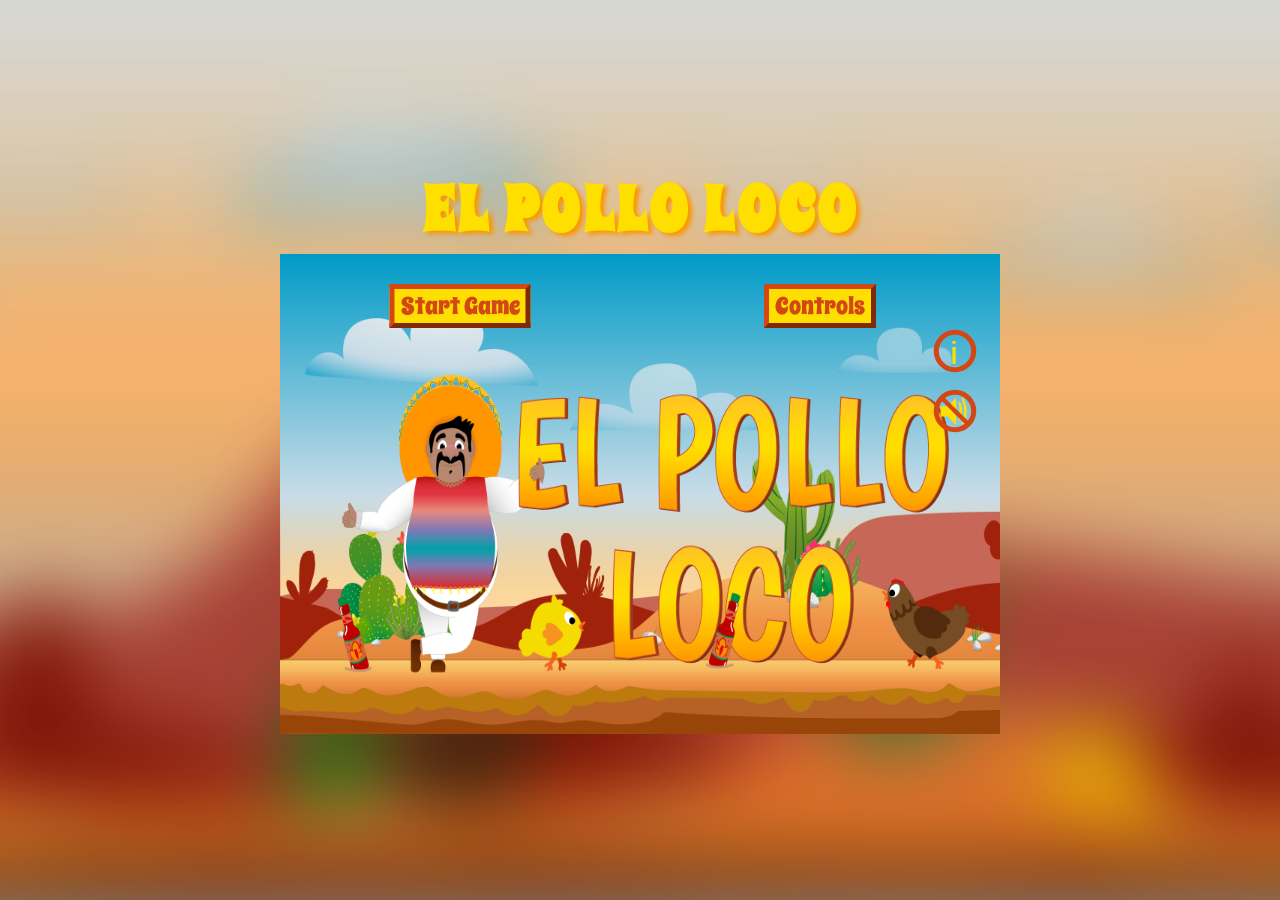
==== index.html @ 1ee736cb "add: endscreen button styling, centering" ====
<!DOCTYPE html>
<html lang="en">

<head>
    <meta charset="UTF-8">
    <meta name="viewport" content="width=device-width, initial-scale=1.0">
    <title>Document</title>
    <link rel="icon" type="image/x-icon" href="img/3_enemies_chicken/chicken_small/1_walk/3_w.png">
    <link rel="stylesheet" href="style.css">
    <script src="models/soundhub.class.js"></script>
    <script src="models/drawable_object.class.js"></script>
    <script src="models/moveable_object.class.js"></script>
    <script src="models/character.class.js"></script>
    <script src="models/chicken.class.js"></script>
    <script src="models/smallchicken.class.js"></script>
    <script src="models/cloud.class.js"></script>
    <script src="models/status_bar.class.js"></script>
    <script src="models/boss_statusbar.class.js"></script>
    <script src="models/bottle.class.js"></script>
    <script src="models/coin.class.js"></script>
    <script src="models/world.class.js"></script>
    <script src="models/bg_object.class.js"></script>
    <script src="models/keyboard.class.js"></script>
    <script src="models/level.class.js"></script>
    <script src="models/throwable_object.class.js"></script>
    <script src="models/endboss.class.js"></script>
    <script src="levels/level1.js"></script>
    <script src="levels/level2.js"></script>
    <script src="js/game.js" defer></script>
</head>

<body>
    <h1 id="title">EL POLLO LOCO</h1>
    <div id="fullscreen" class="content_wrapper">
        <canvas class="d_none" id="canvas" width="720" height="480">
        </canvas>

        <div class="additional_info_wrapper">
            <button><img class="ui_button" src="img/controls/imprint.svg" alt="imprint icon"></button>
            <button onclick="SoundHub.toggleMute()" id="mute_button" class="mute_button ui_button"><img src="img/controls/mute.svg"
                    alt="mute icon"></button>
        </div>

        <div class="mobile_controls_wrapper">
            <div class="move_mobile_controls">
                <button id="btn_left" class="mobile_control_button">
                    <!-- <img src="img/controls/mobile_left.svg"> -->
                </button>
                <button id="btn_right" class="mobile_control_button">
                    <!-- <img src="img/controls/mobile_right.svg"> -->
                </button>
            </div>
            <div class="action_mobile_controls">
                <button id="btn_jump" class="mobile_control_button">
                    <!-- <img src="img/controls/mobile_jump.svg"> -->
                </button>
                <button id="btn_throw" class="mobile_control_button">
                    <!-- <img src="img/controls/mobile_throw.svg"> -->
                </button>
            </div>
        </div>

        <div id="startscreen" class="screen_overlay">
            <img class="screen start_screen" src="img/9_intro_outro_screens/start/startscreen_1.png">
            <button onclick="startGame(1)" class="screen_button start_button">Start Game</button>
            <button onclick="openDialog()" class="screen_button controls_button">Controls</button>

            <dialog id="controls_dialog">
                <div class="dialog_wrapper">
                    <button class="close_dialog_button" onclick="closeDialog()"><img
                            src="img/controls/exitfullscreen.svg"></button>
                    <div class="controls_wrapper">
                        <img src="img/controls/arrows.svg" alt="left and right arrows">
                        <p>walk left and right</p>
                    </div>
                    <div class="controls_wrapper">
                        <img class="dialog_space" src="img/controls/space.svg">
                        <img class="mobile_dialog_space" src="img/controls/mobile_jump.svg">
                        <p>jump</p>
                    </div>
                    <div class="controls_wrapper">
                        <img class="dialog_throw" src="img/controls/throw.svg">
                        <img class="mobile_dialog_throw" src="img/controls/mobile_throw.svg">
                        <p>throw bottle</p>
                    </div>
                    <!-- <div class="controls_wrapper">
                        <img src="img/controls/esc.svg">
                        <p>exit fullscreen</p>
                    </div> -->
                </div>
            </dialog>
        </div>
        <div id="gameover_screen" class="d_none screen_overlay">
            <img class="screen gameover_screen" src="img/9_intro_outro_screens/game_over/game over!.png">
            <button onclick="restartCurrentLevel()" class="screen_button restart_button">Restart</button>
            <button onclick="goHome()" class="screen_button home_button">Go to Home</button>
        </div>
        <div id="win_screen" class="d_none screen_overlay">
            <img class="screen win_screen" src="img/You won, you lost/You Won B.png">
            <button onclick="restartCurrentLevel()" class="screen_button restart_button">Restart</button>
            <button onclick="goHome()" class="screen_button home_button">Go to Home</button>
            <button id="level_2_btn" onclick="startGame(2)" class="screen_button level_button">Level 2</button>
        </div>

    </div>

    <!-- <div class="fullscreen_buttons_wrapper">
        <button onclick="fullscreen()" class="ui_button"><img src="img/controls/fullscreen.svg"></button> -->
    <!-- <button onclick="closeFullscreen()" class="ui_button"><img
                src="img/controls/exitfullscreen.svg"></button> -->
    </div>
    <div class="turn_device_wrapper">
        <p>Please turn your device to play</p>
        <img src="img/controls/mobile_turndevice.svg" alt="phone with arrows">
    </div>
</body>

</html>
---- style.css ----
@font-face {
    font-display: swap;
    font-family: 'Spicy Rice';
    font-style: normal;
    font-weight: 400;
    src: url('font/SpicyRice-Regular.ttf') format('woff2');
}

:root {
    --font-color-yellow: #ffdf00;
    --font-color-orange: #d44714;
    --shadow-color-light-orange: #fa9702;
}

* {
    box-sizing: border-box;
    margin: 0;
    padding: 0;

}

body {
    display: flex;
    flex-direction: column;
    align-items: center;
    justify-content: center;
    background-image: url('img/5_background/background_game.png');
    background-position: center;
    background-repeat: no-repeat;
    background-size: cover;
    height: 100vh;
    /* width: 100vw; */
    font-family: 'Spicy Rice';
}

h1 {
    font-size: 4rem;
    color: var(--font-color-yellow);
    letter-spacing: 0.2rem;
    text-shadow: 4px 3px 4px #fa9702;
}

canvas {
    background-color: black;
}

.ui_button {
    height: 50px;
    width: 50px;
    padding: 0;
}

.mute_button>img {
    height: 50px;
    width: 50px;
}


.content_wrapper {
    display: flex;
    justify-content: center;
    align-items: center;
    flex-direction: column;
    position: relative;
    overflow: hidden;
    height: 480px;
    width: 720px;
    aspect-ratio: 720 / 480;

}

#canvas {
    position: absolute;
    top: 0;
    left: 0;
    width: 100%;
    height: 100%;
}

.screen,
.screen_overlay {
    z-index: 3;
    position: absolute;
    top: 0;
    left: 0;
    width: 100%;
    height: 100%;
}

.screen_button {
    position: absolute;
    z-index: 5;
    background-color: var(--font-color-yellow);
    color: var(--font-color-orange);
    font-size: 1.5rem;
    border: 5px outset;
    border-color: var(--font-color-orange);
}


.close_dialog_button>img {
    width: 20px;
    height: 20px;
}

.fullscreen_buttons_wrapper {
    display: flex;
    flex-direction: row;
}

button {
    font-family: 'Spicy Rice';
    border: none;
    background-color: transparent;
    cursor: pointer;
    padding: 0 6px;
}

.additional_info_wrapper {
    position: absolute;
    display: flex;
    flex-direction: column;
    align-items: center;
    gap: 5px;
    z-index: 10;
    top: 15%;
    right: 2%;
}

/* .mute_button {
    background-image: url('img/8_coin/coin_1.png');
} */

.start_button,
.restart_button {
    left: 25%;
    bottom: 80%;
    transform: translate(-50%, -50%);
}

.controls_button,
.home_button {
    bottom: 80%;
    left: 75%;
    transform: translate(-50%, -50%);

}

/* /////// */

.level_button {
    background-color: #d44714;
    bottom: 70%;
    left: 50%;
    transform: translate(-50%, -50%);
    color: var(--font-color-yellow);
}

.mobile_control_button {
    width: 60px;
    height: 60px;
}

dialog {
    max-width: 300px;
    max-height: 300px;
    overflow: hidden;
    background-color: var(--font-color-orange);
    border: 5px outset;
    border-color: var(--font-color-yellow);
    color: var(--font-color-yellow);
    margin: auto;
    padding: 15px;
}

.dialog_wrapper {
    display: flex;
    flex-direction: column;
    justify-content: center;
    text-align: center;
}

.close_dialog_button {
    align-self: flex-end;
}


/* dialog controls!!!!! */
.controls_wrapper>img {
    width: 80px;
    height: 33px;
}

/* dialog controls!!!!! */
.controls_wrapper {
    display: flex;
    flex-direction: row;
    align-items: center;
    gap: 20px;
}

.mobile_dialog_space {
    display: none;
}

.mobile_dialog_throw {
    display: none;
}

.turn_device_wrapper {
    display: none;
}

#btn_left {
    background-image: url('img/controls/mobile_left.svg');
}

#btn_right {
    background-image: url('img/controls/mobile_right.svg');
}

#btn_jump {
    background-image: url('img/controls/mobile_jump.svg');
}

#btn_throw {
    background-image: url('img/controls/mobile_throw.svg');
}

@media (hover: none) and (orientation: portrait) {
    body {
        background-color: #d44714;
        background-image: none;
    }

    h1,
    .content_wrapper {
        display: none;
    }

    .turn_device_wrapper {
        display: flex;
        flex-direction: column;
        justify-content: center;
        align-items: center;
        width: 100vw;
        height: 100vh;
        z-index: 10;
        text-align: center;
        color: var(--font-color-yellow);
        font-size: 1.6rem;
    }

    .turn_device_wrapper img {
        width: 280px;
        height: auto;
        animation: rotatePhone 2s ease-in-out infinite;
    }
}

@keyframes rotatePhone {

    0%,
    100% {
        transform: rotate(0deg);
    }

    50% {
        transform: rotate(90deg);
    }
}

@media (hover: none) and (orientation: landscape) {
    .turn_device_wrapper {
        display: none;
    }

    h1 {
        display: none;
    }

    .mobile_controls_wrapper {
        display: flex;
        justify-content: space-between;
        position: absolute;
        z-index: 6;
        width: 100%;
        bottom: 2%;
        padding: 0 30px;
    }

    .move_mobile_controls,
    .action_mobile_controls {
        display: flex;
        gap: 20px;
    }

    .content_wrapper {
        width: 100dvw;
        height: auto;
        aspect-ratio: 720 / 480;
        max-height: 100dvh;
        max-width: calc(100vh * (720 / 480));
    }

    .mobile_dialog_space {
        display: block;
    }

    .mobile_dialog_throw {
        display: block;
    }

    .dialog_space {
        display: none;
    }

    .dialog_throw {
        display: none;
    }
}

.d_none {
    display: none !important;
}
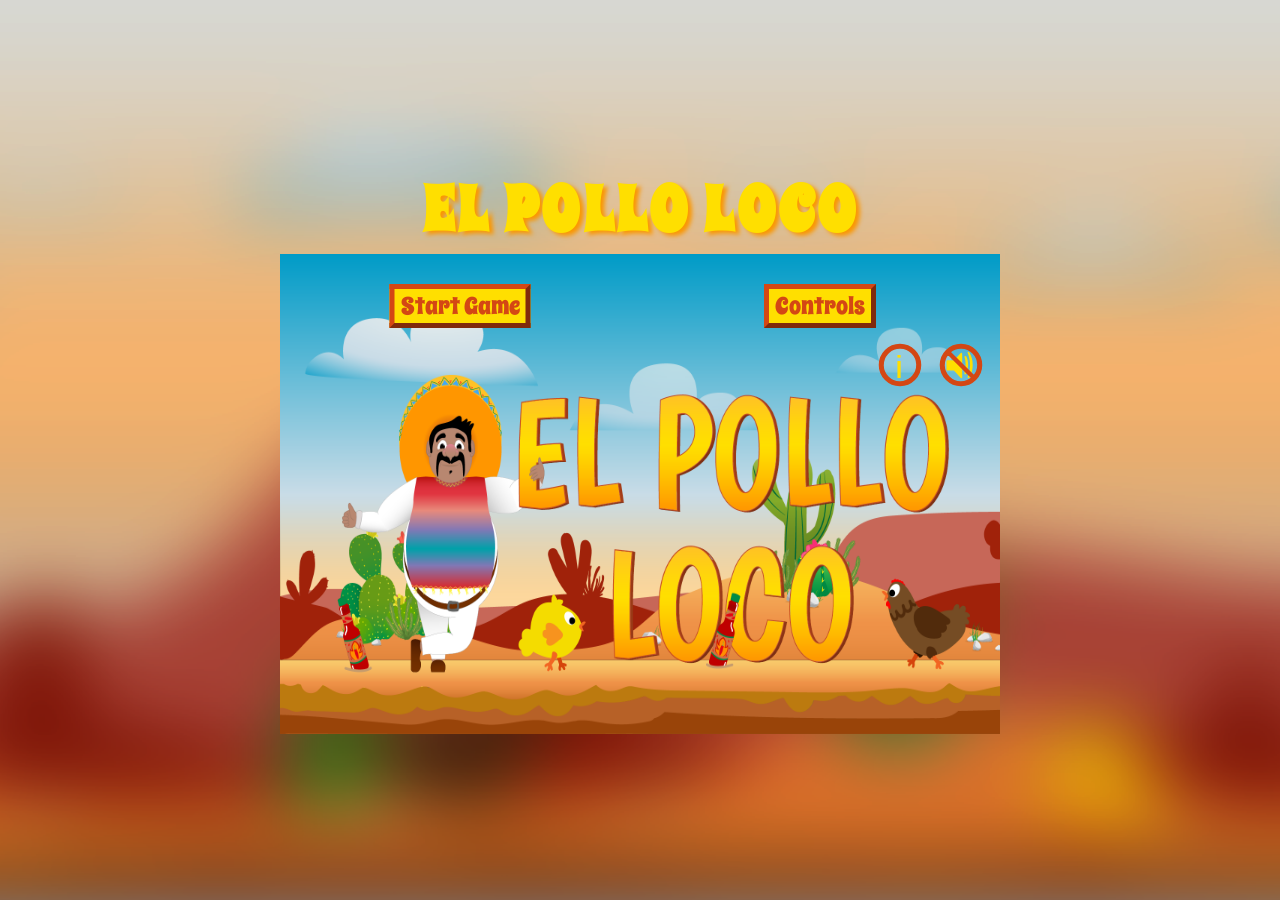
==== commit d9301420: "add: imprint" ====
--- a/index.html
+++ b/index.html
@@ -4,7 +4,7 @@
 <head>
     <meta charset="UTF-8">
     <meta name="viewport" content="width=device-width, initial-scale=1.0">
-    <title>Document</title>
+    <title>El Pollo Loco</title>
     <link rel="icon" type="image/x-icon" href="img/3_enemies_chicken/chicken_small/1_walk/3_w.png">
     <link rel="stylesheet" href="style.css">
     <script src="models/soundhub.class.js"></script>
@@ -36,7 +36,7 @@
         </canvas>
 
         <div class="additional_info_wrapper">
-            <button><img class="ui_button" src="img/controls/imprint.svg" alt="imprint icon"></button>
+            <a href="imprint.html"><button><img class="ui_button" src="img/controls/imprint.svg" alt="imprint icon"></button></a>
             <button onclick="SoundHub.toggleMute()" id="mute_button" class="mute_button ui_button"><img src="img/controls/mute.svg"
                     alt="mute icon"></button>
         </div>
--- a/style.css
+++ b/style.css
@@ -28,8 +28,7 @@
     background-position: center;
     background-repeat: no-repeat;
     background-size: cover;
-    height: 100vh;
-    /* width: 100vw; */
+    height: 100dvh;
     font-family: 'Spicy Rice';
 }
 
@@ -119,11 +118,11 @@
 .additional_info_wrapper {
     position: absolute;
     display: flex;
-    flex-direction: column;
-    align-items: center;
+    flex-direction: row;
+    justify-content: center;
     gap: 5px;
     z-index: 10;
-    top: 15%;
+    top: 18%;
     right: 2%;
 }
 
@@ -225,6 +224,13 @@
 
 #btn_throw {
     background-image: url('img/controls/mobile_throw.svg');
+}
+
+.impressum_container {
+    display: flex;
+    flex-direction: column;
+    justify-content: center;
+    padding: 8%;
 }
 
 @media (hover: none) and (orientation: portrait) {
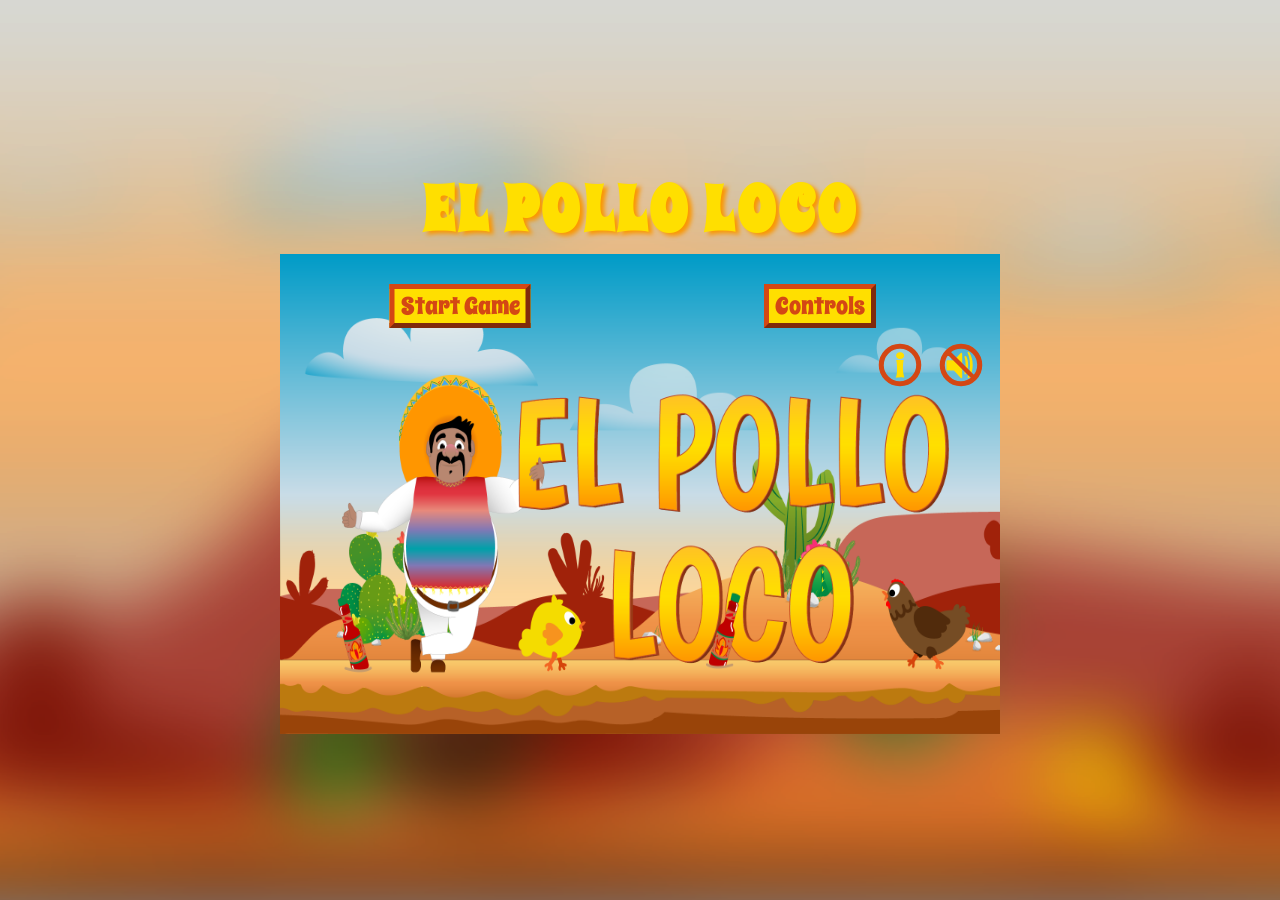
==== commit e004c6d3: "add: imprint info and styling" ====
--- a/index.html
+++ b/index.html
@@ -7,6 +7,7 @@
     <title>El Pollo Loco</title>
     <link rel="icon" type="image/x-icon" href="img/3_enemies_chicken/chicken_small/1_walk/3_w.png">
     <link rel="stylesheet" href="style.css">
+    <link rel="stylesheet" href="styles/variables.css">
     <script src="models/soundhub.class.js"></script>
     <script src="models/drawable_object.class.js"></script>
     <script src="models/moveable_object.class.js"></script>
--- a/style.css
+++ b/style.css
@@ -6,12 +6,6 @@
     src: url('font/SpicyRice-Regular.ttf') format('woff2');
 }
 
-:root {
-    --font-color-yellow: #ffdf00;
-    --font-color-orange: #d44714;
-    --shadow-color-light-orange: #fa9702;
-}
-
 * {
     box-sizing: border-box;
     margin: 0;
@@ -19,15 +13,20 @@
 
 }
 
+html {
+    min-height: 100%;
+    background-image: url("img/5_background/background_game.png");
+    background-size: cover;
+    background-position: center;
+    background-repeat: no-repeat;
+    background-attachment: fixed;
+}
+
 body {
     display: flex;
     flex-direction: column;
     align-items: center;
     justify-content: center;
-    background-image: url('img/5_background/background_game.png');
-    background-position: center;
-    background-repeat: no-repeat;
-    background-size: cover;
     height: 100dvh;
     font-family: 'Spicy Rice';
 }
@@ -126,10 +125,6 @@
     right: 2%;
 }
 
-/* .mute_button {
-    background-image: url('img/8_coin/coin_1.png');
-} */
-
 .start_button,
 .restart_button {
     left: 25%;
@@ -144,8 +139,6 @@
     transform: translate(-50%, -50%);
 
 }
-
-/* /////// */
 
 .level_button {
     background-color: #d44714;
@@ -183,14 +176,11 @@
     align-self: flex-end;
 }
 
-
-/* dialog controls!!!!! */
 .controls_wrapper>img {
     width: 80px;
     height: 33px;
 }
 
-/* dialog controls!!!!! */
 .controls_wrapper {
     display: flex;
     flex-direction: row;
@@ -224,13 +214,6 @@
 
 #btn_throw {
     background-image: url('img/controls/mobile_throw.svg');
-}
-
-.impressum_container {
-    display: flex;
-    flex-direction: column;
-    justify-content: center;
-    padding: 8%;
 }
 
 @media (hover: none) and (orientation: portrait) {
--- a/styles/variables.css
+++ b/styles/variables.css
@@ -0,0 +1,5 @@
+:root {
+    --font-color-yellow: #ffdf00;
+    --font-color-orange: #d44714;
+    --shadow-color-light-orange: #fa9702;
+}
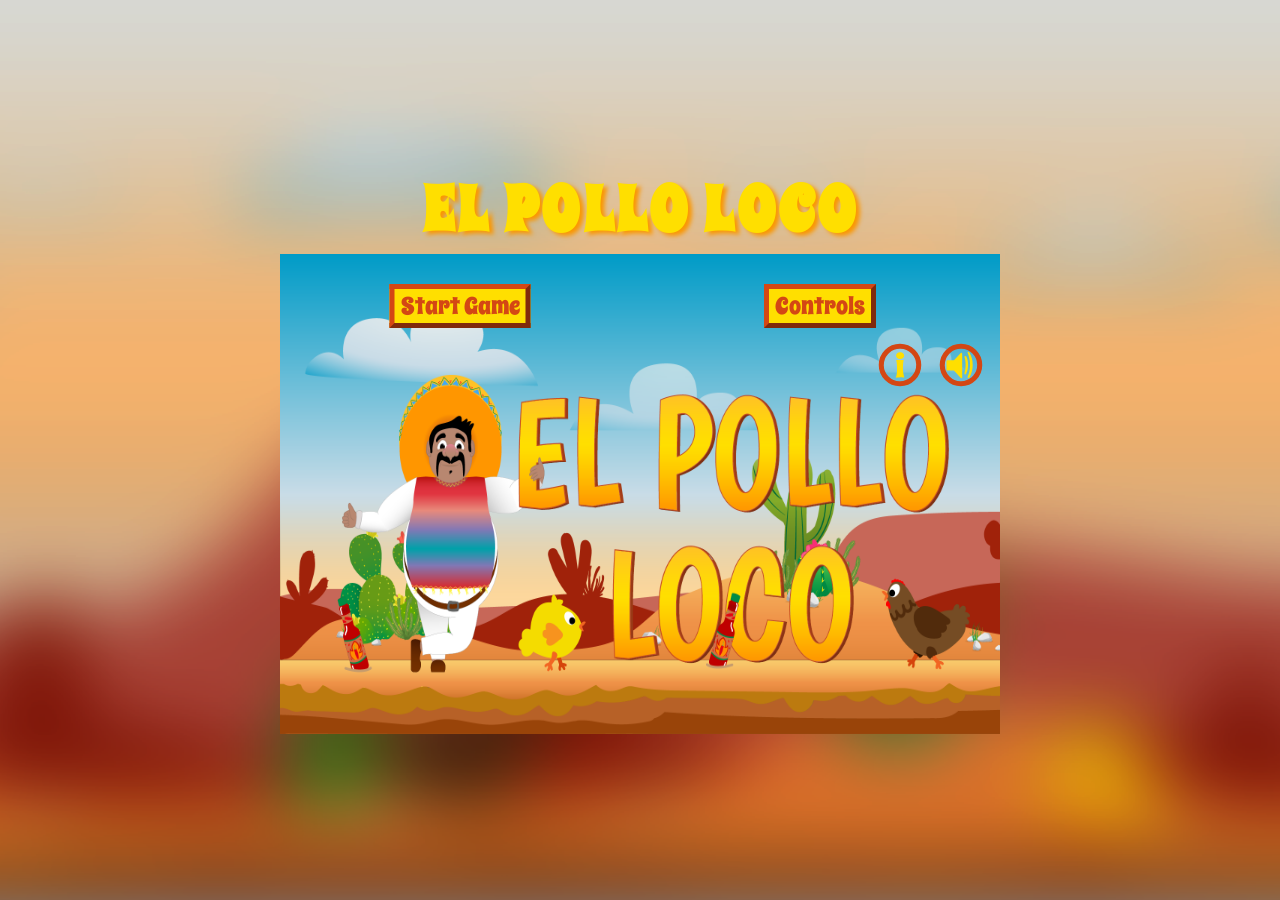
==== commit c7cf0cfd: "add: visual feedback when muting and unmuting" ====
--- a/index.html
+++ b/index.html
@@ -1,5 +1,5 @@
 <!DOCTYPE html>
-<html lang="en">
+<html lang="de" translate="no">
 
 <head>
     <meta charset="UTF-8">
@@ -8,6 +8,7 @@
     <link rel="icon" type="image/x-icon" href="img/3_enemies_chicken/chicken_small/1_walk/3_w.png">
     <link rel="stylesheet" href="style.css">
     <link rel="stylesheet" href="styles/variables.css">
+    <link rel="stylesheet" href="styles/font.css">
     <script src="models/soundhub.class.js"></script>
     <script src="models/drawable_object.class.js"></script>
     <script src="models/moveable_object.class.js"></script>
@@ -37,26 +38,26 @@
         </canvas>
 
         <div class="additional_info_wrapper">
-            <a href="imprint.html"><button><img class="ui_button" src="img/controls/imprint.svg" alt="imprint icon"></button></a>
-            <button onclick="SoundHub.toggleMute()" id="mute_button" class="mute_button ui_button"><img src="img/controls/mute.svg"
-                    alt="mute icon"></button>
+            <a href="imprint.html"><button><img class="ui_button" src="img/controls/imprint.svg"
+                        alt="imprint icon"></button></a>
+            <button onclick="SoundHub.toggleMute()" id="unmute_button" class="mute_button ui_button d_none"><img
+                    src="img/controls/mute.svg" alt="mute icon"></button>
+            <button onclick="SoundHub.toggleMute()" id="mute_button" class="mute_button ui_button"><img
+                    src="img/controls/unmute.svg" alt="mute icon"></button>
+
         </div>
 
         <div class="mobile_controls_wrapper">
             <div class="move_mobile_controls">
                 <button id="btn_left" class="mobile_control_button">
-                    <!-- <img src="img/controls/mobile_left.svg"> -->
                 </button>
                 <button id="btn_right" class="mobile_control_button">
-                    <!-- <img src="img/controls/mobile_right.svg"> -->
                 </button>
             </div>
             <div class="action_mobile_controls">
                 <button id="btn_jump" class="mobile_control_button">
-                    <!-- <img src="img/controls/mobile_jump.svg"> -->
                 </button>
                 <button id="btn_throw" class="mobile_control_button">
-                    <!-- <img src="img/controls/mobile_throw.svg"> -->
                 </button>
             </div>
         </div>
@@ -84,10 +85,6 @@
                         <img class="mobile_dialog_throw" src="img/controls/mobile_throw.svg">
                         <p>throw bottle</p>
                     </div>
-                    <!-- <div class="controls_wrapper">
-                        <img src="img/controls/esc.svg">
-                        <p>exit fullscreen</p>
-                    </div> -->
                 </div>
             </dialog>
         </div>
@@ -102,13 +99,7 @@
             <button onclick="goHome()" class="screen_button home_button">Go to Home</button>
             <button id="level_2_btn" onclick="startGame(2)" class="screen_button level_button">Level 2</button>
         </div>
-
     </div>
-
-    <!-- <div class="fullscreen_buttons_wrapper">
-        <button onclick="fullscreen()" class="ui_button"><img src="img/controls/fullscreen.svg"></button> -->
-    <!-- <button onclick="closeFullscreen()" class="ui_button"><img
-                src="img/controls/exitfullscreen.svg"></button> -->
     </div>
     <div class="turn_device_wrapper">
         <p>Please turn your device to play</p>
--- a/styles/font.css
+++ b/styles/font.css
@@ -0,0 +1,7 @@
+@font-face {
+    font-display: swap;
+    font-family: 'Spicy Rice';
+    font-style: normal;
+    font-weight: 400;
+    src: url('../font/SpicyRice-Regular.ttf') format('woff2');
+}
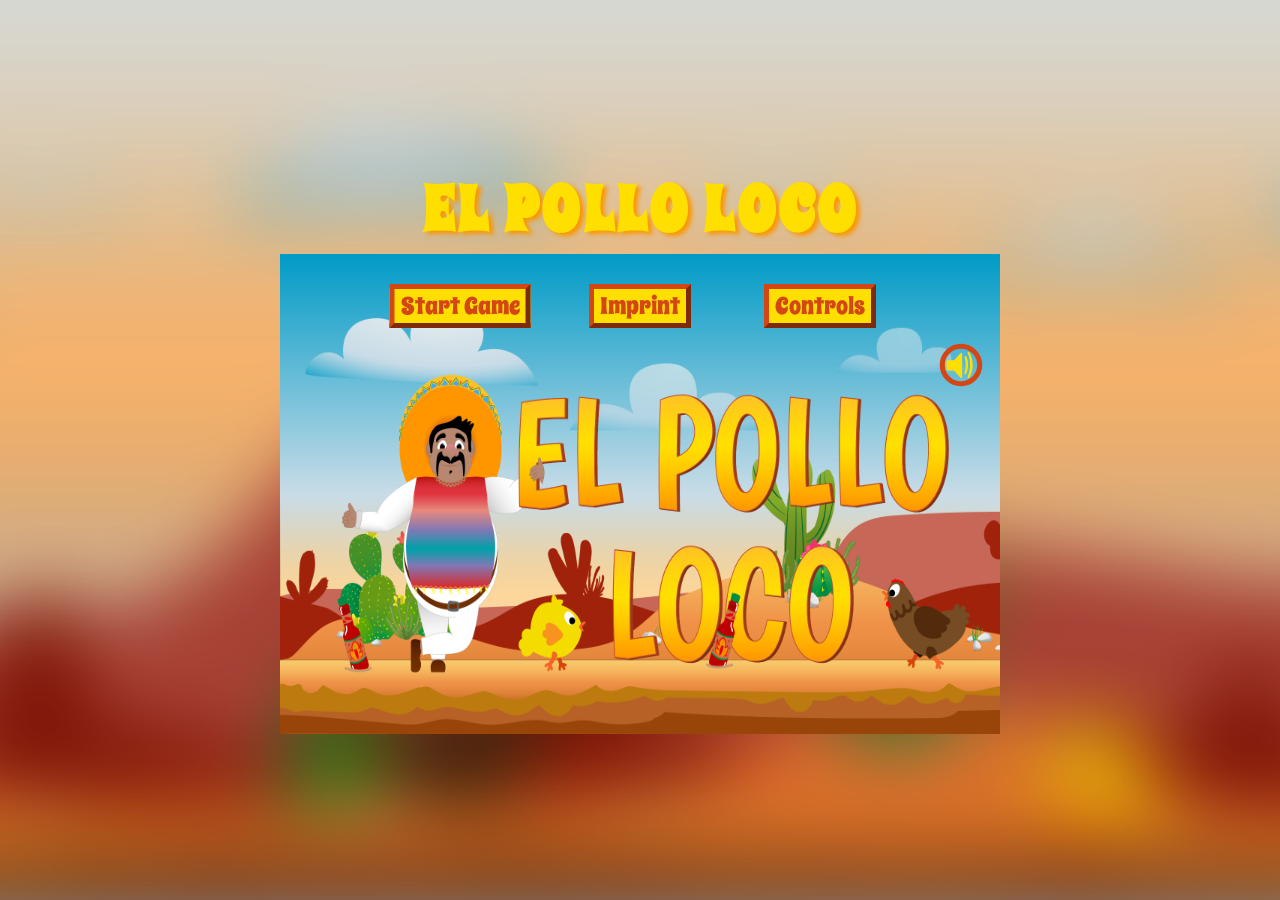
==== commit 92d44517: "add;: imprint button instead of icon" ====
--- a/index.html
+++ b/index.html
@@ -38,8 +38,6 @@
         </canvas>
 
         <div class="additional_info_wrapper">
-            <a href="imprint.html"><button><img class="ui_button" src="img/controls/imprint.svg"
-                        alt="imprint icon"></button></a>
             <button onclick="SoundHub.toggleMute()" id="unmute_button" class="mute_button ui_button d_none"><img
                     src="img/controls/mute.svg" alt="mute icon"></button>
             <button onclick="SoundHub.toggleMute()" id="mute_button" class="mute_button ui_button"><img
@@ -64,6 +62,9 @@
 
         <div id="startscreen" class="screen_overlay">
             <img class="screen start_screen" src="img/9_intro_outro_screens/start/startscreen_1.png">
+            <a href="imprint.html">
+                <button class="screen_button imprint_button">Imprint</button>
+            </a>
             <button onclick="startGame(1)" class="screen_button start_button">Start Game</button>
             <button onclick="openDialog()" class="screen_button controls_button">Controls</button>
 
--- a/style.css
+++ b/style.css
@@ -137,7 +137,12 @@
     bottom: 80%;
     left: 75%;
     transform: translate(-50%, -50%);
-
+}
+
+.imprint_button {
+    bottom: 80%;
+    left: 50%;
+    transform: translate(-50%, -50%);
 }
 
 .level_button {
